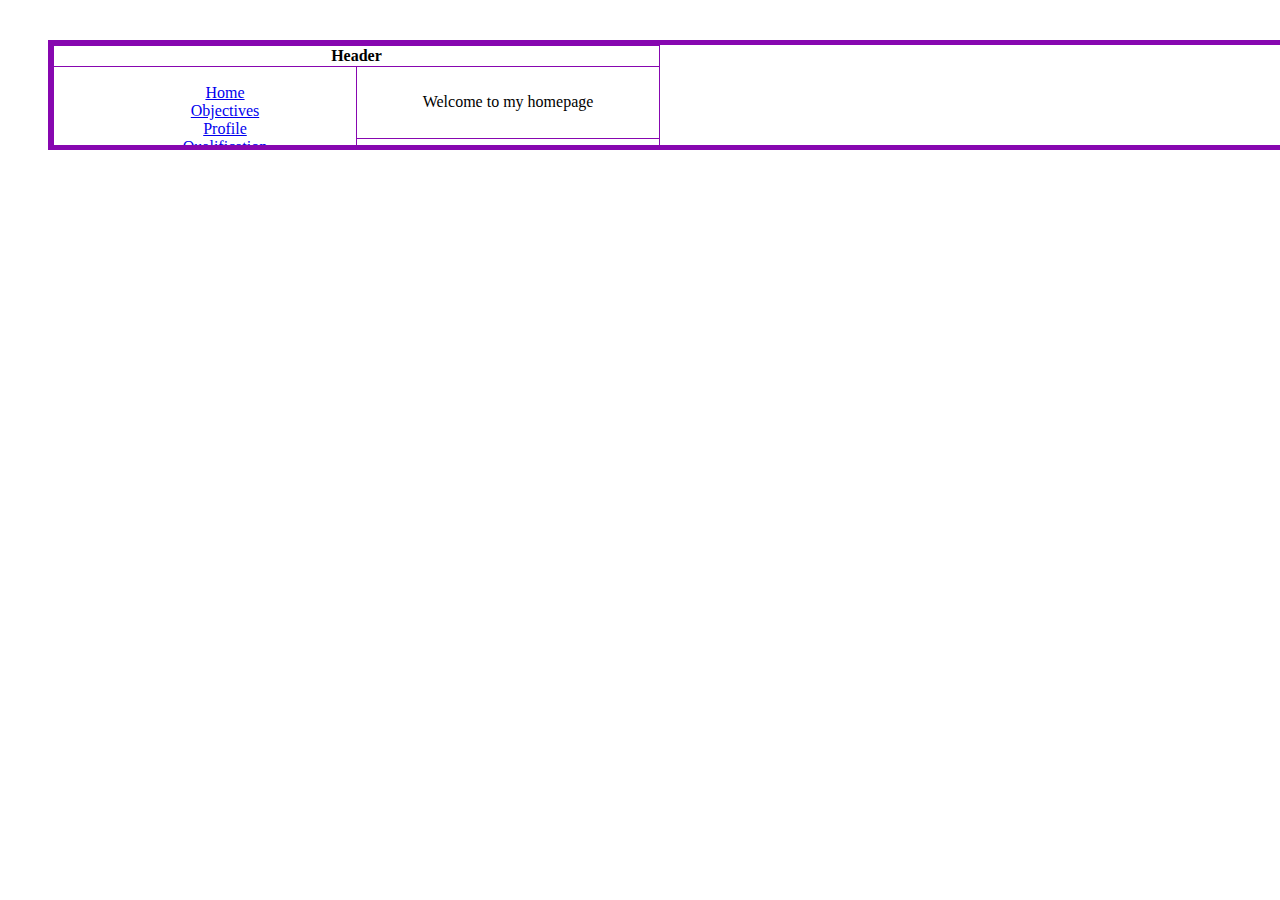
==== index.html @ 391086fa "first commit" ====
<!DOCTYPE html>
<html lang="en">

<head>
    <meta charset="utf-8">
    <title>Portfolio</title>
</head>
<link rel="stylesheet" type="text/css" href="style.css">
<style>

    
</style>

<body>
    <table border="5px" bordercolor="#8707B0">
        <tr>
            <th colspan="10">Header</th>
        </tr>
       
        <tr>
            <td rowspan="5">
                <ul style="list-style: none;">
                    <a href="index.html"><li>Home</li></a>
                    <a href="Objectives.html">  <li>Objectives</li></a>
                   <a href="Profile.html">   <li>Profile</li></a>
                    <a href="Qualifcation.html">  <li>Qualification</li></a>
                     <a href="Skills.html"> <li>Skills</li></a>
                    <a href="Experience.html">  <li>Experience</li></a>

                </ul>
            </td>

            
        </tr>

        <tr>
            <td>Welcome to my homepage</td>
        </tr>

     



        <tr>
            <th colspan="10">Footer</th>
        </tr>
    </table>
</body>

</html>
---- style.css ----
table {
    margin: 40px;
    padding: 40px;
    text-align: center;
    align-items: center;
  
    height: 100%;
    border-collapse: collapse;
width: 100%;
}
 th, td { width: 300px; }
tbody { display: block; height: 100px; overflow: auto;}
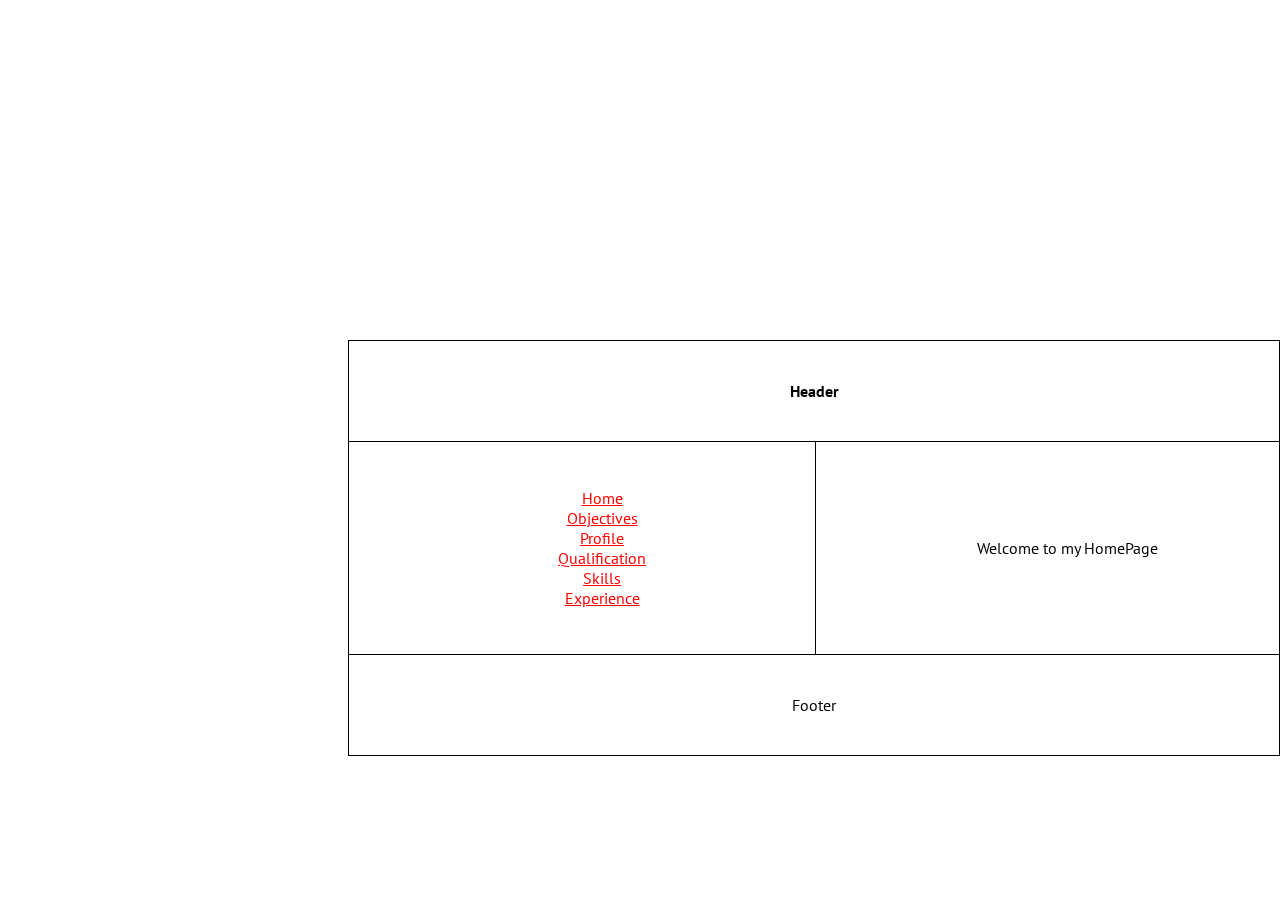
==== commit 1291a7ca: "1st release task" ====
--- a/index.html
+++ b/index.html
@@ -4,47 +4,71 @@
 <head>
     <meta charset="utf-8">
     <title>Portfolio</title>
+    <link rel="preconnect" href="https://fonts.gstatic.com">
+    <link href="https://fonts.googleapis.com/css2?family=PT+Sans&display=swap" rel="stylesheet">
 </head>
 <link rel="stylesheet" type="text/css" href="style.css">
 <style>
 
-    
 </style>
 
 <body>
-    <table border="5px" bordercolor="#8707B0">
-        <tr>
-            <th colspan="10">Header</th>
-        </tr>
-       
-        <tr>
-            <td rowspan="5">
-                <ul style="list-style: none;">
-                    <a href="index.html"><li>Home</li></a>
-                    <a href="Objectives.html">  <li>Objectives</li></a>
-                   <a href="Profile.html">   <li>Profile</li></a>
-                    <a href="Qualifcation.html">  <li>Qualification</li></a>
-                     <a href="Skills.html"> <li>Skills</li></a>
-                    <a href="Experience.html">  <li>Experience</li></a>
+    <div class="container">
+        <table border="1">
+            <tr>
+                <th colspan="2">Header</th>
+            </tr>
+            <tr>
+                <td>
+                    <ul style="list-style: none;">
+                        <a href="index.html">
+                            <li>Home</li>
+                        </a>
+                        <a href="Objectives.html">
+                            <li>Objectives</li>
+                        </a>
+                        <a href="Profile.html">
+                            <li>Profile</li>
+                        </a>
+                        <a href="Qualifcation.html">
+                            <li>Qualification</li>
+                        </a>
+                        <a href="Skills.html">
+                            <li>Skills</li>
+                        </a>
+                        <a href="Experience.html">
+                            <li>Experience</li>
+                        </a>
 
-                </ul>
-            </td>
-
-            
-        </tr>
-
-        <tr>
-            <td>Welcome to my homepage</td>
-        </tr>
-
-     
+                    </ul>
+                </td>
 
 
 
-        <tr>
-            <th colspan="10">Footer</th>
-        </tr>
-    </table>
+
+                <!--for Home-->
+                <td>
+
+
+                    <ul>
+
+
+                        <li>Welcome to my HomePage
+                        </li>
+                    </ul>
+
+
+                </td>
+                <!-- -->
+
+                <tr>
+                    <td colspan="2">Footer</td>
+                </tr>
+            </tr>
+        </table>
+
+    </div>
+
 </body>
 
 </html>--- a/style.css
+++ b/style.css
@@ -1,12 +1,56 @@
+body {
+    font-family: 'PT Sans', sans-serif;
+}
+
 table {
-    margin: 40px;
-    padding: 40px;
     text-align: center;
     align-items: center;
-  
-    height: 100%;
     border-collapse: collapse;
-width: 100%;
+    position: fixed;
+    border: 1px solid black;
 }
- th, td { width: 300px; }
-tbody { display: block; height: 100px; overflow: auto;} +
+th,
+td,
+tr {
+    width: 500px;
+    padding: 30px;
+    height: 40px;
+}
+
+.container {
+    margin: 300px;
+    padding: 40px;
+}
+
+ul {
+    list-style: none;
+}
+
+a {
+    color: #FF0000;
+}
+
+
+/* Unvisited link  */
+
+a:visited {
+    color: black;
+}
+
+
+/* Visited link    */
+
+a:hover {
+    color: #FF00FF;
+}
+
+
+/* Mouse over link */
+
+a:active {
+    color: #0000FF;
+}
+
+
+/* Selected link   */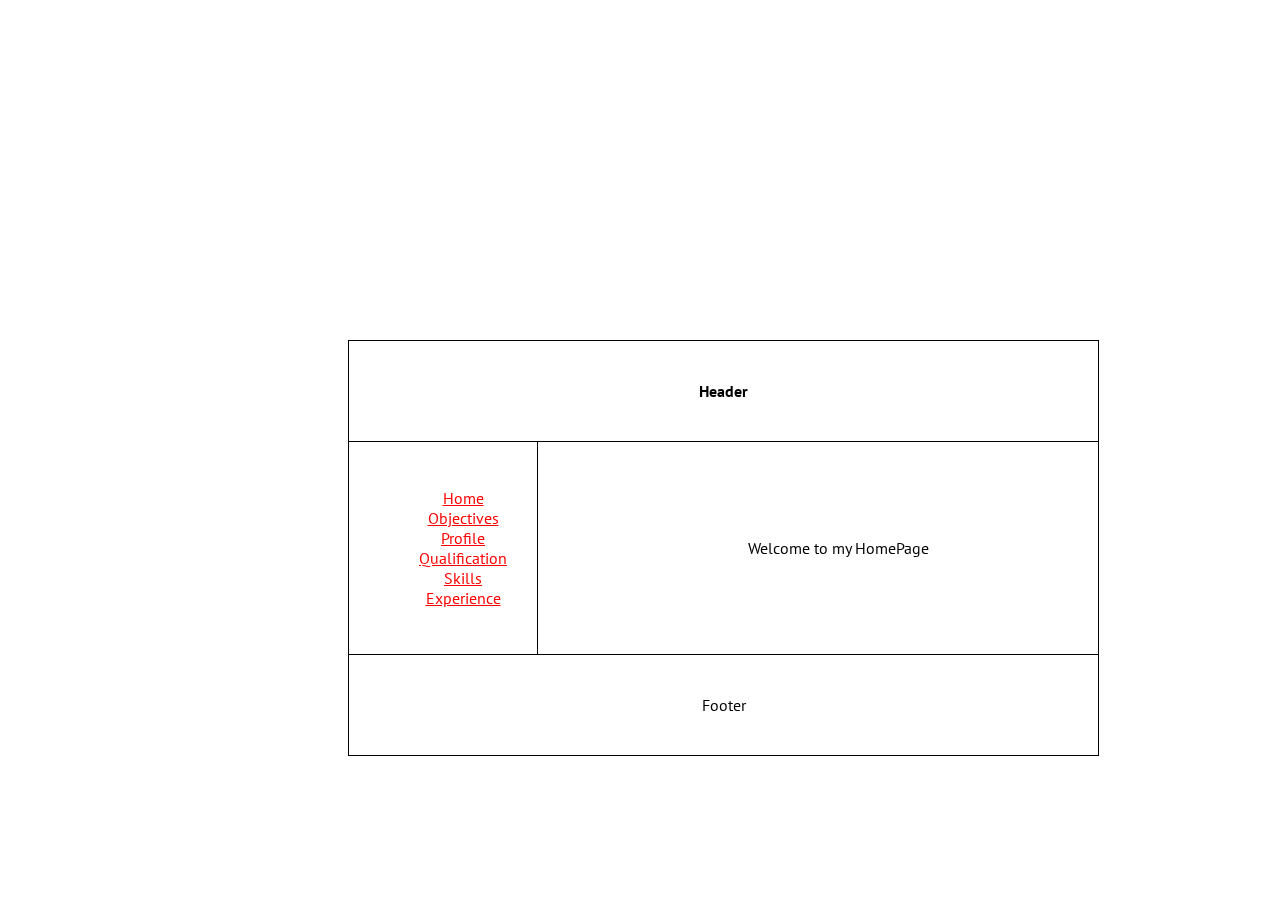
==== commit ceed2f68: "2nd release task" ====
--- a/index.html
+++ b/index.html
@@ -19,7 +19,7 @@
                 <th colspan="2">Header</th>
             </tr>
             <tr>
-                <td>
+                <td >
                     <ul style="list-style: none;">
                         <a href="index.html">
                             <li>Home</li>
@@ -47,7 +47,7 @@
 
 
                 <!--for Home-->
-                <td>
+                <td id="special">
 
 
                     <ul>
--- a/style.css
+++ b/style.css
@@ -9,11 +9,15 @@
     position: fixed;
     border: 1px solid black;
 }
-
+#special{
+    width: 500px;
+    padding: 30px;
+    height: 40px;
+}
 th,
 td,
 tr {
-    width: 500px;
+     
     padding: 30px;
     height: 40px;
 }
